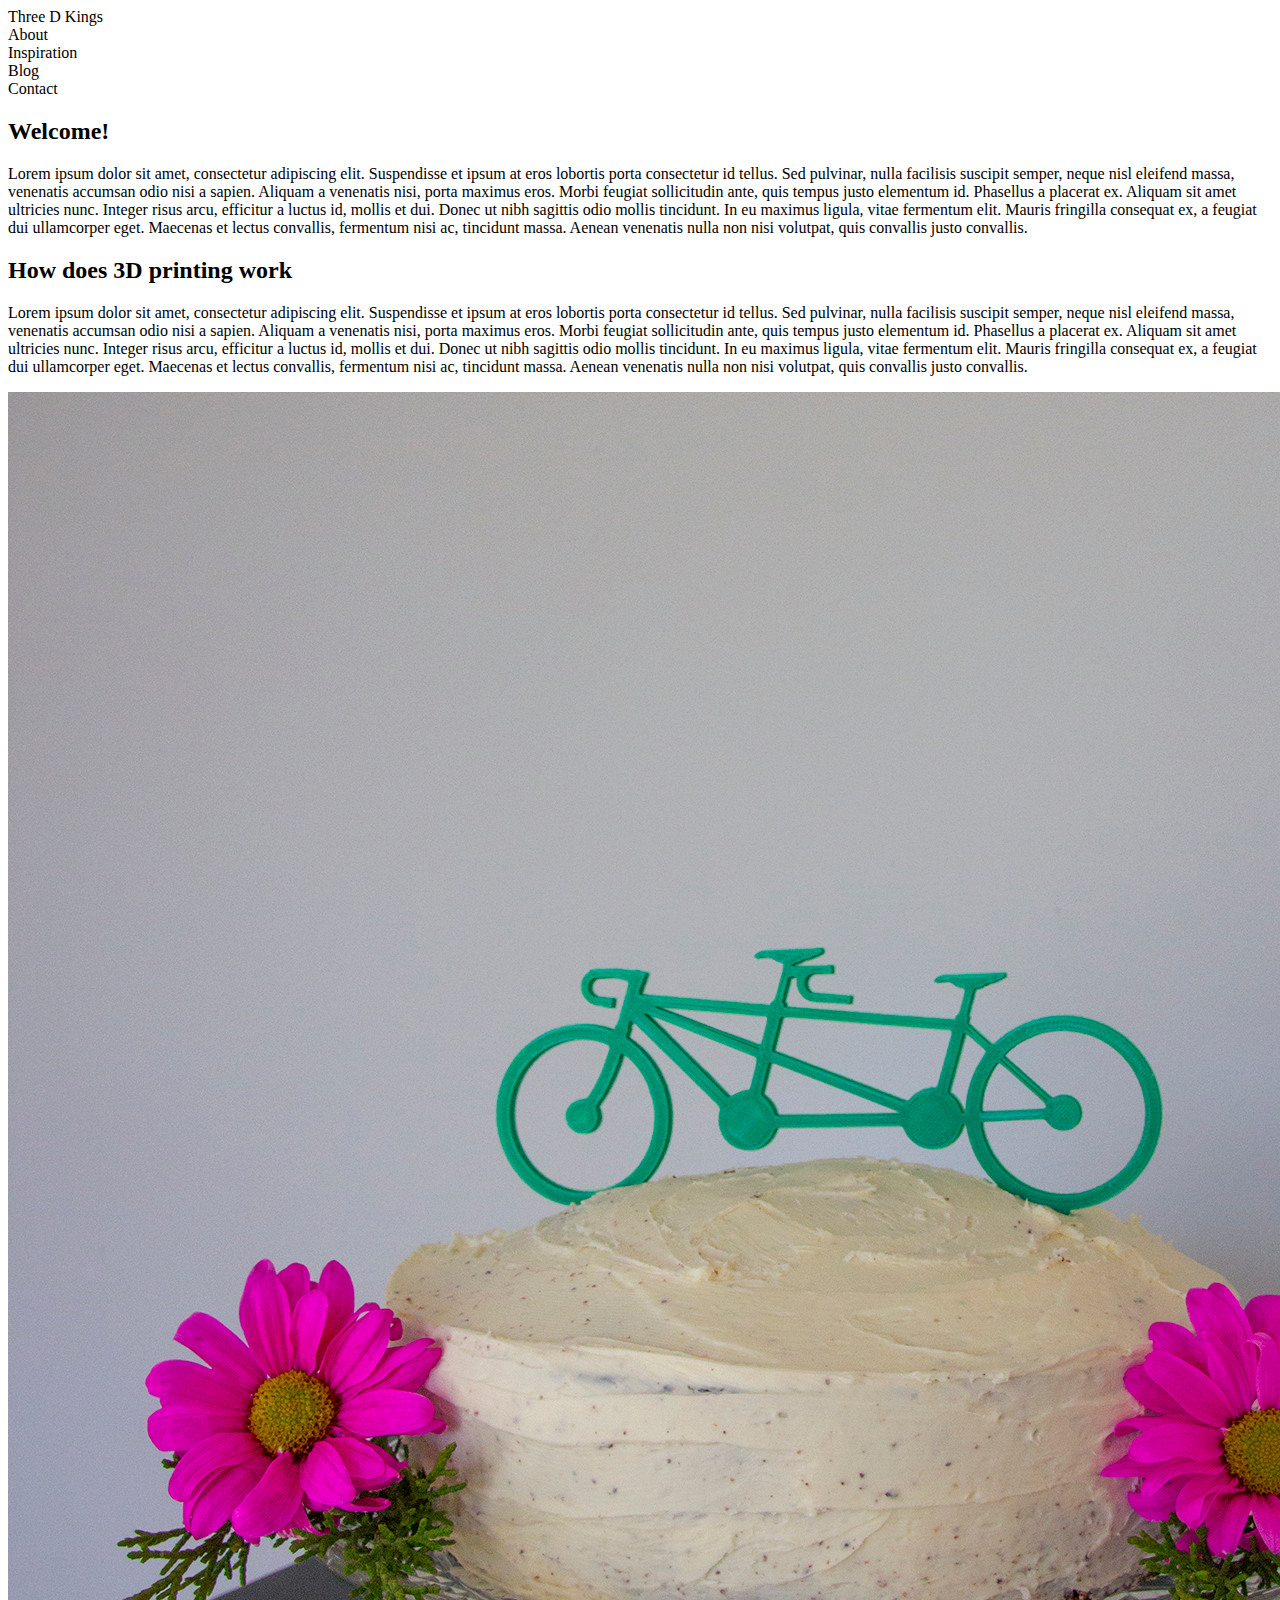
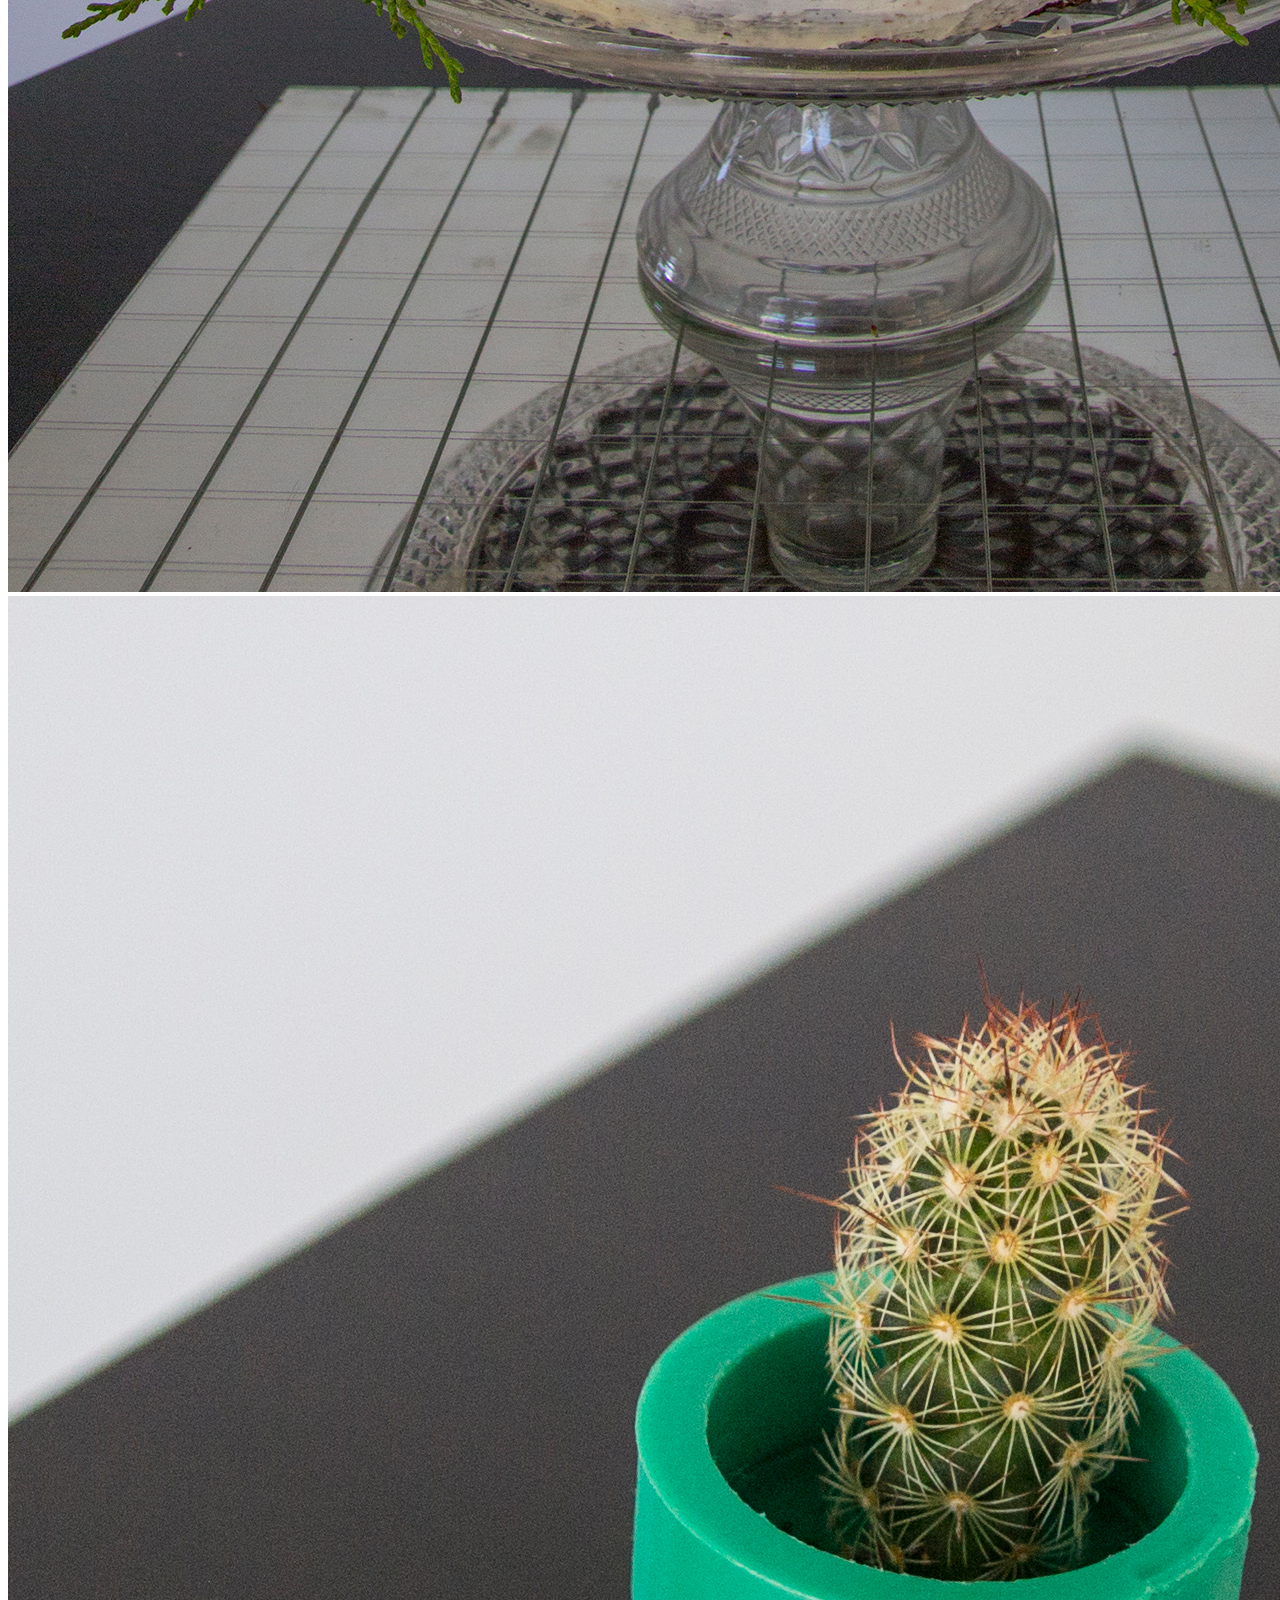
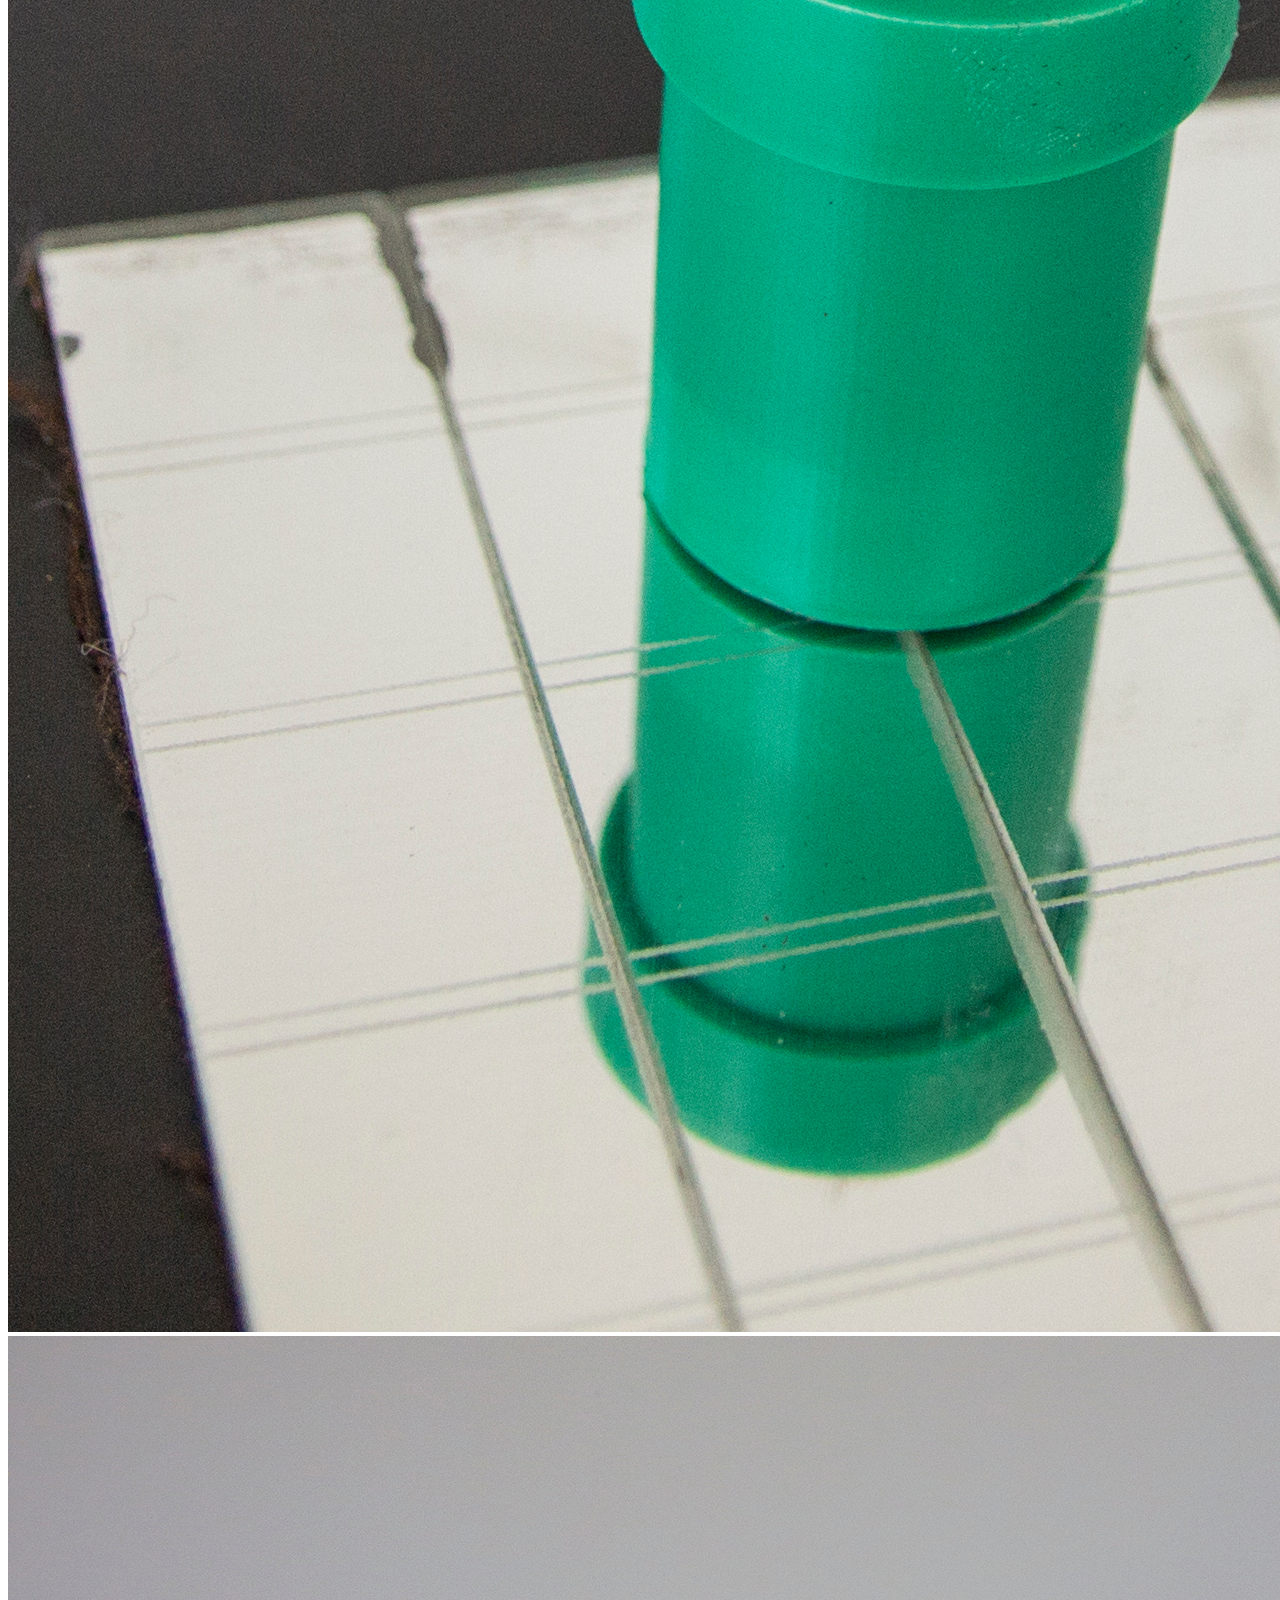
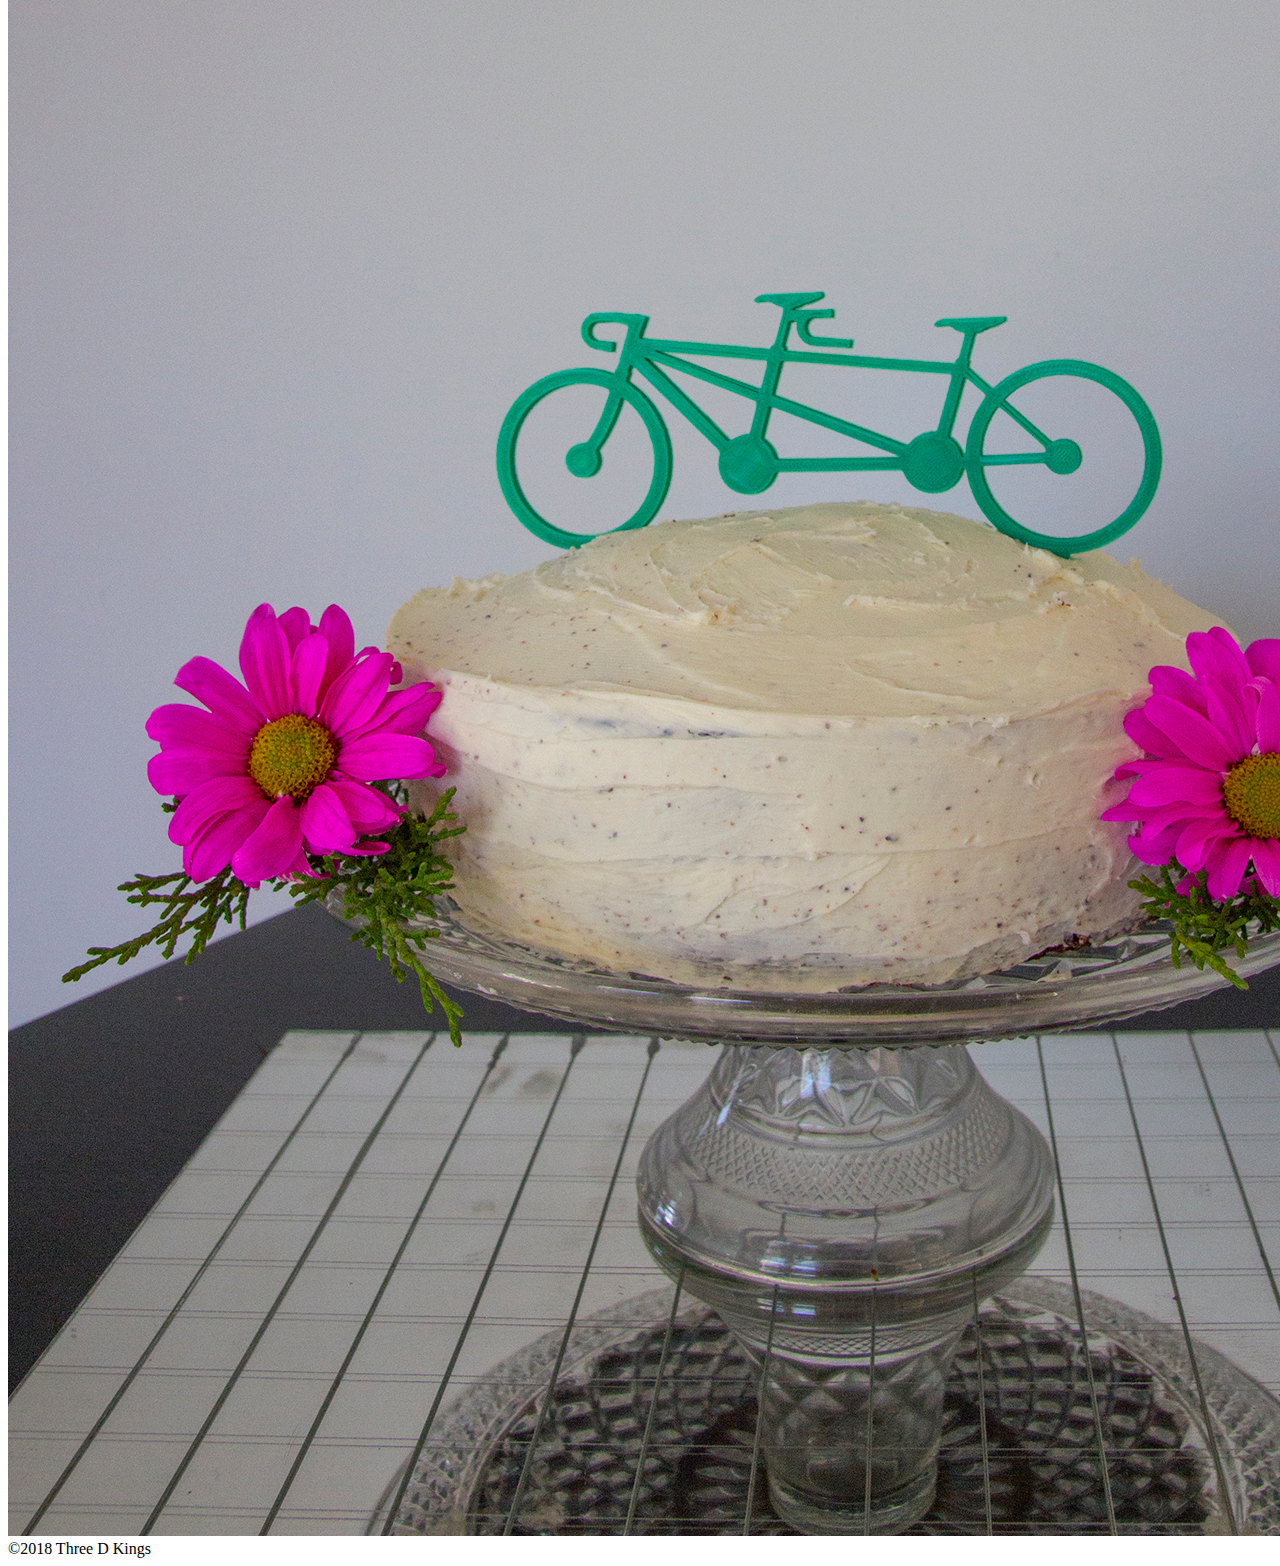
==== index.html @ 9caa8258 "Update index.html" ====
<!DOCTYPE html>
<html>
<head>
    <link rel="stylesheet" href="main.css">
    <meta name="viewport" content="width=device-width, initial-scale=1">
    <meta charset="utf-8">
    <meta http-equiv="X-UA-Compatible" content="IE=edge">
    <script type="text/javascript" src="script.js"></script>
</head>
<body>
    <header>
	Three D Kings
    </header>
    
<div class="content-wrapper">

    <div class="speak one active"><span>About</span></div>
    <div class="speak two"><span>Inspiration</span></div>
    <div class="speak three"><span>Blog</span></div>
    <div class="speak four"><span>Contact</span></div>


    <div>

    <div class="copy">
                    <h2>Welcome!</h2>
                    <p>Lorem ipsum dolor sit amet, consectetur adipiscing elit. Suspendisse et ipsum at eros lobortis porta consectetur id tellus. Sed pulvinar, nulla facilisis suscipit semper, neque nisl eleifend massa, venenatis accumsan odio nisi a sapien. Aliquam a venenatis nisi, porta maximus eros. Morbi feugiat sollicitudin ante, quis tempus justo elementum id. Phasellus a placerat ex. Aliquam sit amet ultricies nunc. Integer risus arcu, efficitur a luctus id, mollis et dui. Donec ut nibh sagittis odio mollis tincidunt. In eu maximus ligula, vitae fermentum elit. Mauris fringilla consequat ex, a feugiat dui ullamcorper eget. Maecenas et lectus convallis, fermentum nisi ac, tincidunt massa. Aenean venenatis nulla non nisi volutpat, quis convallis justo convallis.</p>
    </div>
<div class="copy">
                    <h2>How does 3D printing work</h2>
                    <p>Lorem ipsum dolor sit amet, consectetur adipiscing elit. Suspendisse et ipsum at eros lobortis porta consectetur id tellus. Sed pulvinar, nulla facilisis suscipit semper, neque nisl eleifend massa, venenatis accumsan odio nisi a sapien. Aliquam a venenatis nisi, porta maximus eros. Morbi feugiat sollicitudin ante, quis tempus justo elementum id. Phasellus a placerat ex. Aliquam sit amet ultricies nunc. Integer risus arcu, efficitur a luctus id, mollis et dui. Donec ut nibh sagittis odio mollis tincidunt. In eu maximus ligula, vitae fermentum elit. Mauris fringilla consequat ex, a feugiat dui ullamcorper eget. Maecenas et lectus convallis, fermentum nisi ac, tincidunt massa. Aenean venenatis nulla non nisi volutpat, quis convallis justo convallis.</p>
        </div>
        <div>
        <img src="Tandum_Bike-Topper_WEB.jpg" alt="Bicycle Cake Topper"> </div>
        <div><img src="Mario_Planter1.jpg" alt="Bicycle Cake Topper"> </div>
        <div><img src="Tandum_Bike-Topper_WEB.jpg" alt="Bicycle Cake Topper"> </div>
        
        </div>
    </div>
    <footer class="main-footer">
	 <span>&copy;2018 Three D Kings</span>
	</footer> 
</body>
</html>
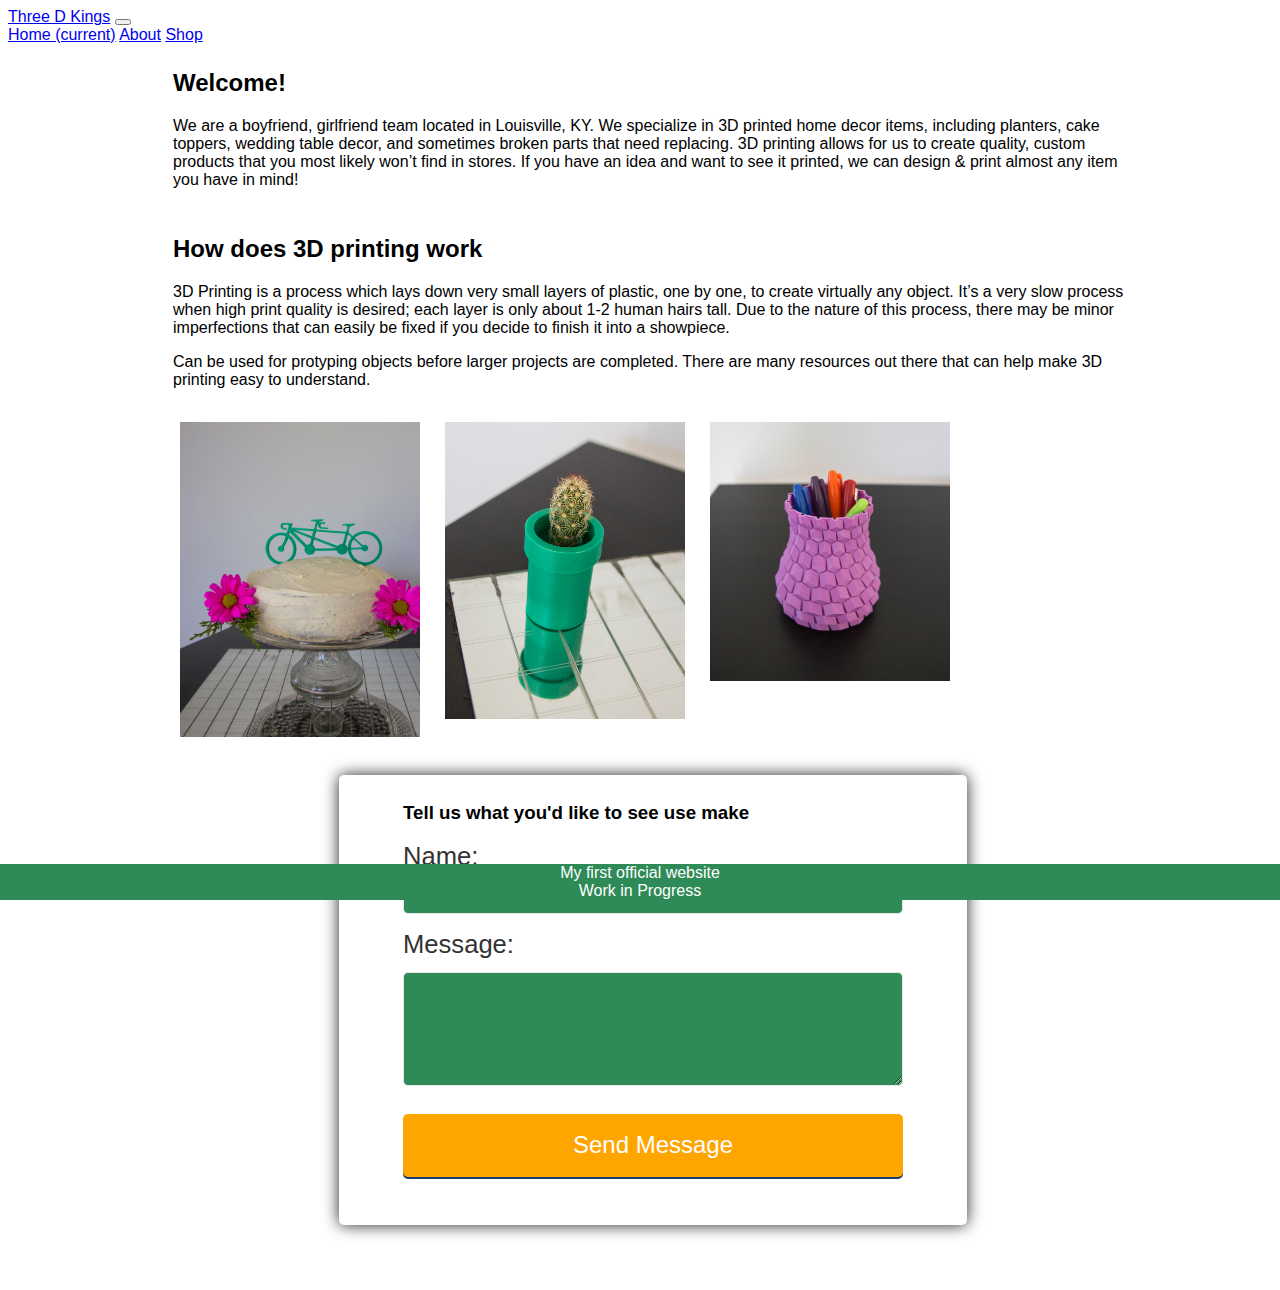
==== commit e82c7216: "Update index.html" ====
--- a/index.html
+++ b/index.html
@@ -1,44 +1,87 @@
 <!DOCTYPE html>
 <html>
 <head>
+<script src="https://code.jquery.com/jquery-3.3.1.slim.min.js" integrity="sha384-q8i/X+965DzO0rT7abK41JStQIAqVgRVzpbzo5smXKp4YfRvH+8abtTE1Pi6jizo" crossorigin="anonymous"></script>
+        <script src="https://cdnjs.cloudflare.com/ajax/libs/popper.js/1.14.3/umd/popper.min.js" integrity="sha384-ZMP7rVo3mIykV+2+9J3UJ46jBk0WLaUAdn689aCwoqbBJiSnjAK/l8WvCWPIPm49" crossorigin="anonymous"></script>
+        <link rel="stylesheet" href="https://stackpath.bootstrapcdn.com/bootstrap/4.1.2/css/bootstrap.min.css" integrity="sha384-Smlep5jCw/wG7hdkwQ/Z5nLIefveQRIY9nfy6xoR1uRYBtpZgI6339F5dgvm/e9B" crossorigin="anonymous">
+        <script src="https://stackpath.bootstrapcdn.com/bootstrap/4.1.2/js/bootstrap.min.js" integrity="sha384-o+RDsa0aLu++PJvFqy8fFScvbHFLtbvScb8AjopnFD+iEQ7wo/CG0xlczd+2O/em" crossorigin="anonymous"></script>
+    
     <link rel="stylesheet" href="main.css">
     <meta name="viewport" content="width=device-width, initial-scale=1">
     <meta charset="utf-8">
     <meta http-equiv="X-UA-Compatible" content="IE=edge">
-    <script type="text/javascript" src="script.js"></script>
+    
+
+    
+
+    
+    <title>Three D Kings Home Page</title>
+    
 </head>
+    
 <body>
-    <header>
-	Three D Kings
-    </header>
+<nav class="navbar navbar-expand-lg navbar-light bg-primary">    
+  <a class="navbar-brand" href="#">Three D Kings</a>
+  <button class="navbar-toggler" type="button" data-toggle="collapse" data-target="#navbarNavAltMarkup" aria-controls="navbarNavAltMarkup" aria-expanded="false" aria-label="Toggle navigation">
+    <span class="navbar-toggler-icon"></span>
+  </button>
+  <div class="collapse navbar-collapse" id="navbarNavAltMarkup">
+    <div class="navbar-nav">
+      <a class="nav-item nav-link active" href="#">Home <span class="sr-only">(current)</span></a>
+      <a class="nav-item nav-link" href="#">About</a>
+      <a class="nav-item nav-link" href="#">Shop</a>
+    </div>
+  </div>
+</nav>
+
     
+      <!-- BEGIN MAIN CONTENT -->
 <div class="content-wrapper">
 
-    <div class="speak one active"><span>About</span></div>
-    <div class="speak two"><span>Inspiration</span></div>
-    <div class="speak three"><span>Blog</span></div>
-    <div class="speak four"><span>Contact</span></div>
-
-
-    <div>
-
-    <div class="copy">
-                    <h2>Welcome!</h2>
-                    <p>Lorem ipsum dolor sit amet, consectetur adipiscing elit. Suspendisse et ipsum at eros lobortis porta consectetur id tellus. Sed pulvinar, nulla facilisis suscipit semper, neque nisl eleifend massa, venenatis accumsan odio nisi a sapien. Aliquam a venenatis nisi, porta maximus eros. Morbi feugiat sollicitudin ante, quis tempus justo elementum id. Phasellus a placerat ex. Aliquam sit amet ultricies nunc. Integer risus arcu, efficitur a luctus id, mollis et dui. Donec ut nibh sagittis odio mollis tincidunt. In eu maximus ligula, vitae fermentum elit. Mauris fringilla consequat ex, a feugiat dui ullamcorper eget. Maecenas et lectus convallis, fermentum nisi ac, tincidunt massa. Aenean venenatis nulla non nisi volutpat, quis convallis justo convallis.</p>
-    </div>
+<div class="copy">
+                <h2>Welcome!</h2>
+                    <p>We are a boyfriend, girlfriend team located in Louisville, KY. We specialize in 3D printed home decor items, including planters, cake toppers, wedding table decor, and sometimes broken parts that need replacing. 3D printing allows for us to create quality, custom products that you most likely won’t find in stores. If you have an idea and want to see it printed, we can design & print almost any item you have in mind! </p>
+</div>
 <div class="copy">
                     <h2>How does 3D printing work</h2>
-                    <p>Lorem ipsum dolor sit amet, consectetur adipiscing elit. Suspendisse et ipsum at eros lobortis porta consectetur id tellus. Sed pulvinar, nulla facilisis suscipit semper, neque nisl eleifend massa, venenatis accumsan odio nisi a sapien. Aliquam a venenatis nisi, porta maximus eros. Morbi feugiat sollicitudin ante, quis tempus justo elementum id. Phasellus a placerat ex. Aliquam sit amet ultricies nunc. Integer risus arcu, efficitur a luctus id, mollis et dui. Donec ut nibh sagittis odio mollis tincidunt. In eu maximus ligula, vitae fermentum elit. Mauris fringilla consequat ex, a feugiat dui ullamcorper eget. Maecenas et lectus convallis, fermentum nisi ac, tincidunt massa. Aenean venenatis nulla non nisi volutpat, quis convallis justo convallis.</p>
+                    <p>3D Printing is a process which lays down very small layers of plastic, one by one, to create virtually any object. It’s a very slow process when high print quality is desired; each layer is only about 1-2 human hairs tall. Due to the nature of this process, there may be minor imperfections that can easily be fixed if you decide to finish it into a showpiece. </p>
+    <p>
+Can be used for protyping objects before larger projects are completed. There are many resources out there that can help make 3D printing easy to understand. 
+    </p>
         </div>
-        <div>
-        <img src="Tandum_Bike-Topper_WEB.jpg" alt="Bicycle Cake Topper"> </div>
-        <div><img src="Mario_Planter1.jpg" alt="Bicycle Cake Topper"> </div>
-        <div><img src="Tandum_Bike-Topper_WEB.jpg" alt="Bicycle Cake Topper"> </div>
+        <img src="Tandum_Bike-Topper_WEB.jpg" alt="Bicycle Cake Topper"> 
+        <img src="Mario_Planter1.jpg" alt="Mario Planter for plants with cactus"> 
+        <img src="Purple_Vase Pens.jpg" alt="3 D printed purple geometric vase holding flowers">
         
-        </div>
+</div>
+      <!-- END MAIN CONTENT -->
+    
+      <!-- BEGIN FORM INPUT -->
+    <div class="boxspace">
+       
+<form action='#' method='post'>
+        <h3>Tell us what you'd like to see use make</h3>
+    <p>
+    <label>Name: </label>
+    <input type='text' id='name' name='name'>
+    </p>
+    <p>
+    <label>Message: </label>
+    <textarea name='message' id='message' cols='10' rows='7'></textarea>
+    </p>
+    <input type='submit' id='submit' name='submit' value='Send Message'>
+    </form>
+
+<script type="text/javascript" src="script.js"></script>
     </div>
-    <footer class="main-footer">
-	 <span>&copy;2018 Three D Kings</span>
-	</footer> 
+         <!-- END FORM INPUT -->
+    
+          <!-- BEGIN FOOTER -->
+    
+    <footer>
+	 My first official website <br>
+        Work in Progress
+    </footer> 
+          <!-- END FOOTER -->
 </body>
 </html>
--- a/main.css
+++ b/main.css
@@ -0,0 +1,119 @@
+    /* ------ Body ------- */
+
+.content-wrapper {
+    max-width: 60em;
+    margin: 0 auto;
+}
+
+.copy {
+        float: left;
+        width: 100%;
+        padding: 5px;
+	}
+
+
+img {
+	width: 25%;
+	float: left;
+	margin: 1.3%;
+}
+    
+    body {
+	font-family: sans-serif;
+    width: 100%;
+}
+
+/* ------ JavaScript Form Function ------- */
+
+.boxspace {
+        float: left;
+        width: 100%;
+        padding: 5px;
+	}
+
+.highlight {
+    box-shadow: 0px 0px 10px #755d00;
+}
+
+form {
+padding: .5em 4em 3em;
+max-width: 500px;
+margin: 20px auto 60px;
+  box-shadow: 0 0 1em #222;
+  border-radius: 5px;
+}
+
+
+label {
+  display: block;
+  font-size: 1.6em;
+  margin: 0 0 .5em;
+  color: #333;
+}
+
+textarea,
+input {
+  box-sizing: border-box;
+  width: 100%;
+  outline: none
+}
+
+textarea,
+input[type="text"],
+input[type="password"] {
+  background: seagreen;
+  border: 1px solid #e5e5e5;
+  font-size: 1em;
+  padding: .3em .3em;
+  border-radius: 5px;
+}
+textarea:focus,
+input[type="text"]:focus,
+input[type="password"]:focus {
+  background: #fff;
+}
+input[type="submit"] {
+  background: #ffa500;
+  box-shadow: 0 2px 0 0 #1D3C6A;
+  border-radius: 5px;
+  border: none;
+  color: white;
+  cursor: pointer;
+  display: block;
+  font-size: 1.5em;
+  line-height: 1em;
+  margin: 1em 0 0;
+  outline: none;
+  padding: .8em 0;
+}
+
+
+	/* ------ JavaScript Function End ------- */
+
+
+footer {
+   position: fixed;
+   left: 0;
+   bottom: 0;
+   width: 100%;
+   background-color: seagreen;
+   color: white;
+   text-align: center;
+}
+
+/* ================================= 
+  Media Queries
+==================================== */
+
+@media (max-width: 769px) {
+        p {
+padding-left: 30px;
+padding-right: 30px;
+    }
+img {
+    width: 85%;
+    padding: .5em;
+}
+}
+
+
